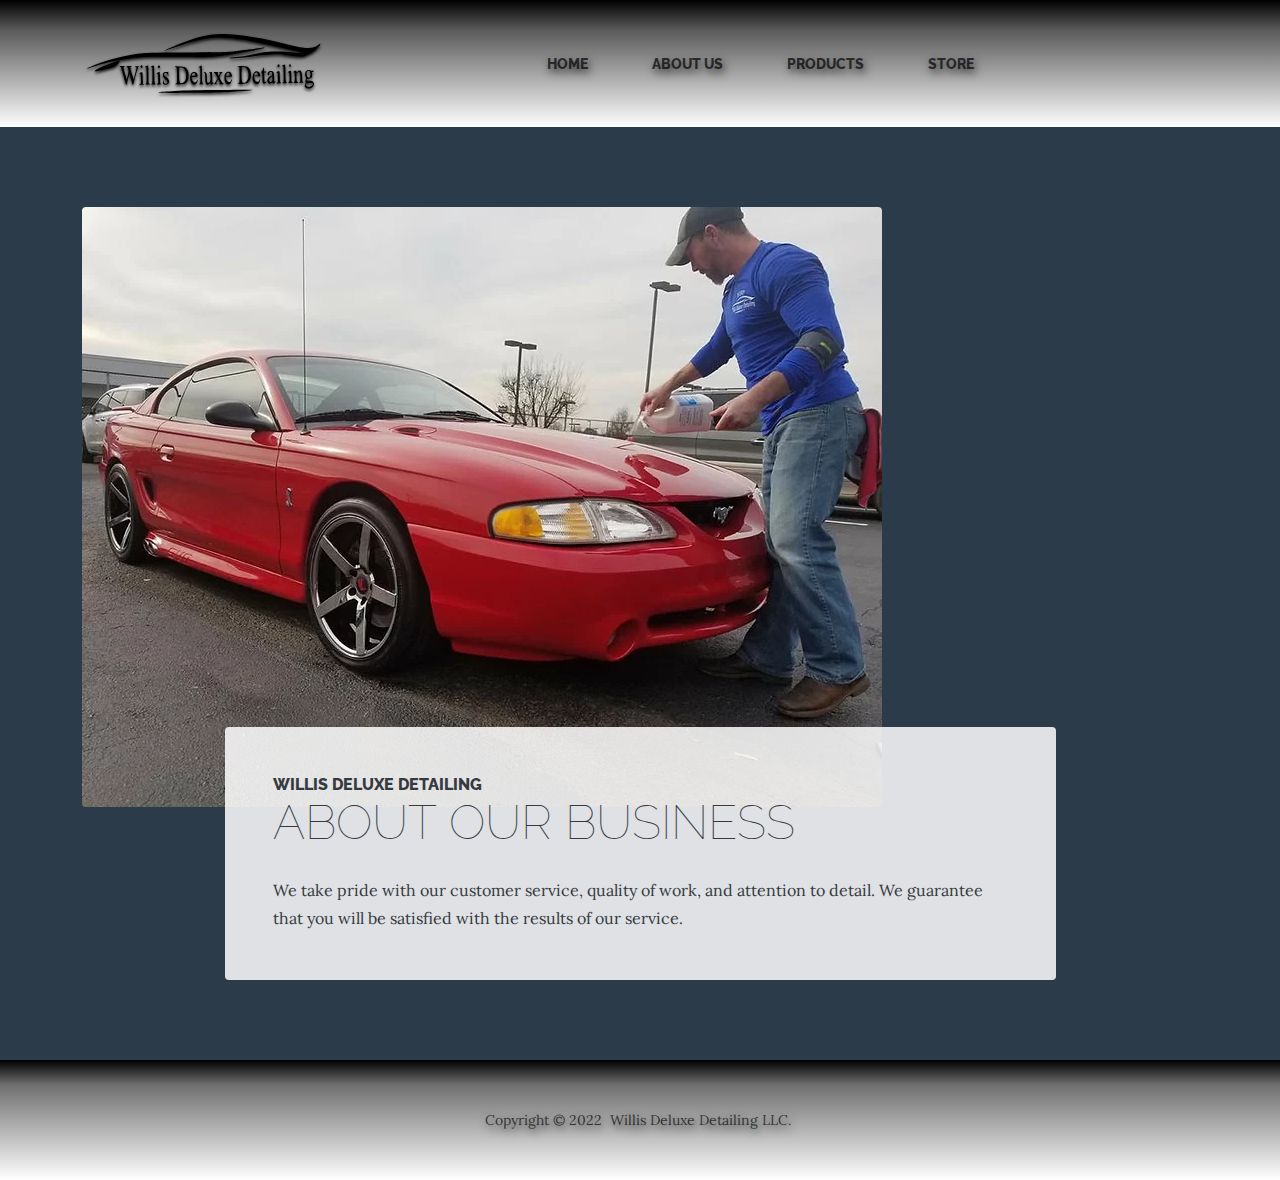
==== about.html @ 881afb6a "added website I created in bootstrap studio" ====
<!DOCTYPE html>
<html>

<head>
    <meta charset="utf-8">
    <meta name="viewport" content="width=device-width, initial-scale=1.0, shrink-to-fit=no">
    <title>About us - Willis Deluxe Detailing</title>
    <meta name="description" content="An exceptional car detail business in Dallas, Georgia.">
    <link rel="stylesheet" href="assets/bootstrap/css/bootstrap.min.css">
    <link rel="stylesheet" href="https://fonts.googleapis.com/css?family=Raleway:100,100i,200,200i,300,300i,400,400i,500,500i,600,600i,700,700i,800,800i,900,900i&amp;display=swap">
    <link rel="stylesheet" href="https://fonts.googleapis.com/css?family=Lora:400,400i,700,700i&amp;display=swap">
</head>

<body style="background: #2b3b4a;">
    <h1 class="text-center text-white d-none d-lg-block site-heading" style="margin: 0px;"><span class="site-heading-lower"></span></h1>
    <nav class="navbar navbar-dark navbar-expand-lg bg-dark py-lg-4" id="mainNav" style="background: linear-gradient(black 0%, rgb(91,91,91) 24%, white 100%), var(--bs-white);">
        <div class="container"><a class="navbar-brand text-uppercase d-lg-none text-expanded" href="#"></a><img class="img-fluid" src="assets/img/Willis_Deluxe_Detail_Logo.svg" style="width: 240px;"><button data-bs-toggle="collapse" class="navbar-toggler" data-bs-target="#navbarResponsive" style="border-color: rgb(255,255,255);"><span class="visually-hidden">Toggle navigation</span><span class="navbar-toggler-icon"></span></button>
            <div class="collapse navbar-collapse" id="navbarResponsive">
                <ul class="navbar-nav mx-auto">
                    <li class="nav-item"><a class="nav-link" href="index.html" style="color: rgba(4,4,4,0.7);text-shadow: 2px 4px 8px;">Home</a></li>
                    <li class="nav-item"><a class="nav-link" href="about.html" style="color: rgba(4,4,4,0.7);text-shadow: 2px 4px 8px;">About us</a></li>
                    <li class="nav-item"><a class="nav-link" href="products.html" style="text-shadow: 2px 4px 8px;color: rgba(4,4,4,0.7);">Products</a></li>
                    <li class="nav-item"><a class="nav-link" href="store.html" style="text-shadow: 2px 4px 8px;color: rgba(4,4,4,0.7);">Store</a></li>
                </ul>
            </div>
        </div>
    </nav>
    <section class="page-section about-heading">
        <div class="container"><img class="img-fluid rounded about-heading-img mb-3 mb-lg-0" src="assets/img/Willis_Deluxe_Detail_j.webp">
            <div class="about-heading-content">
                <div class="row">
                    <div class="col-lg-10 col-xl-9 mx-auto">
                        <div class="bg-faded rounded p-5">
                            <h2 class="section-heading mb-4"><span class="section-heading-upper">Willis Deluxe Detailing</span><span class="section-heading-lower">About Our business</span></h2>
                            <p></p>
                            <p class="mb-0">We take pride with our customer service, quality of work, and attention to detail. We guarantee that you will be satisfied with the results of our service.</p>
                        </div>
                    </div>
                </div>
            </div>
        </div>
    </section>
    <footer class="text-center footer text-faded py-5" style="background: linear-gradient(black, rgb(112,112,112) 21%, white), var(--bs-gray-700);">
        <div class="container">
            <p class="m-0 small" style="color: rgba(4,4,4,0.7);text-shadow: 2px 4px 8px;">Copyright&nbsp;© 2022&nbsp; Willis Deluxe Detailing LLC.&nbsp;</p>
        </div>
    </footer>
    <script src="assets/bootstrap/js/bootstrap.min.js"></script>
    <script src="assets/js/current-day.js"></script>
</body>

</html>
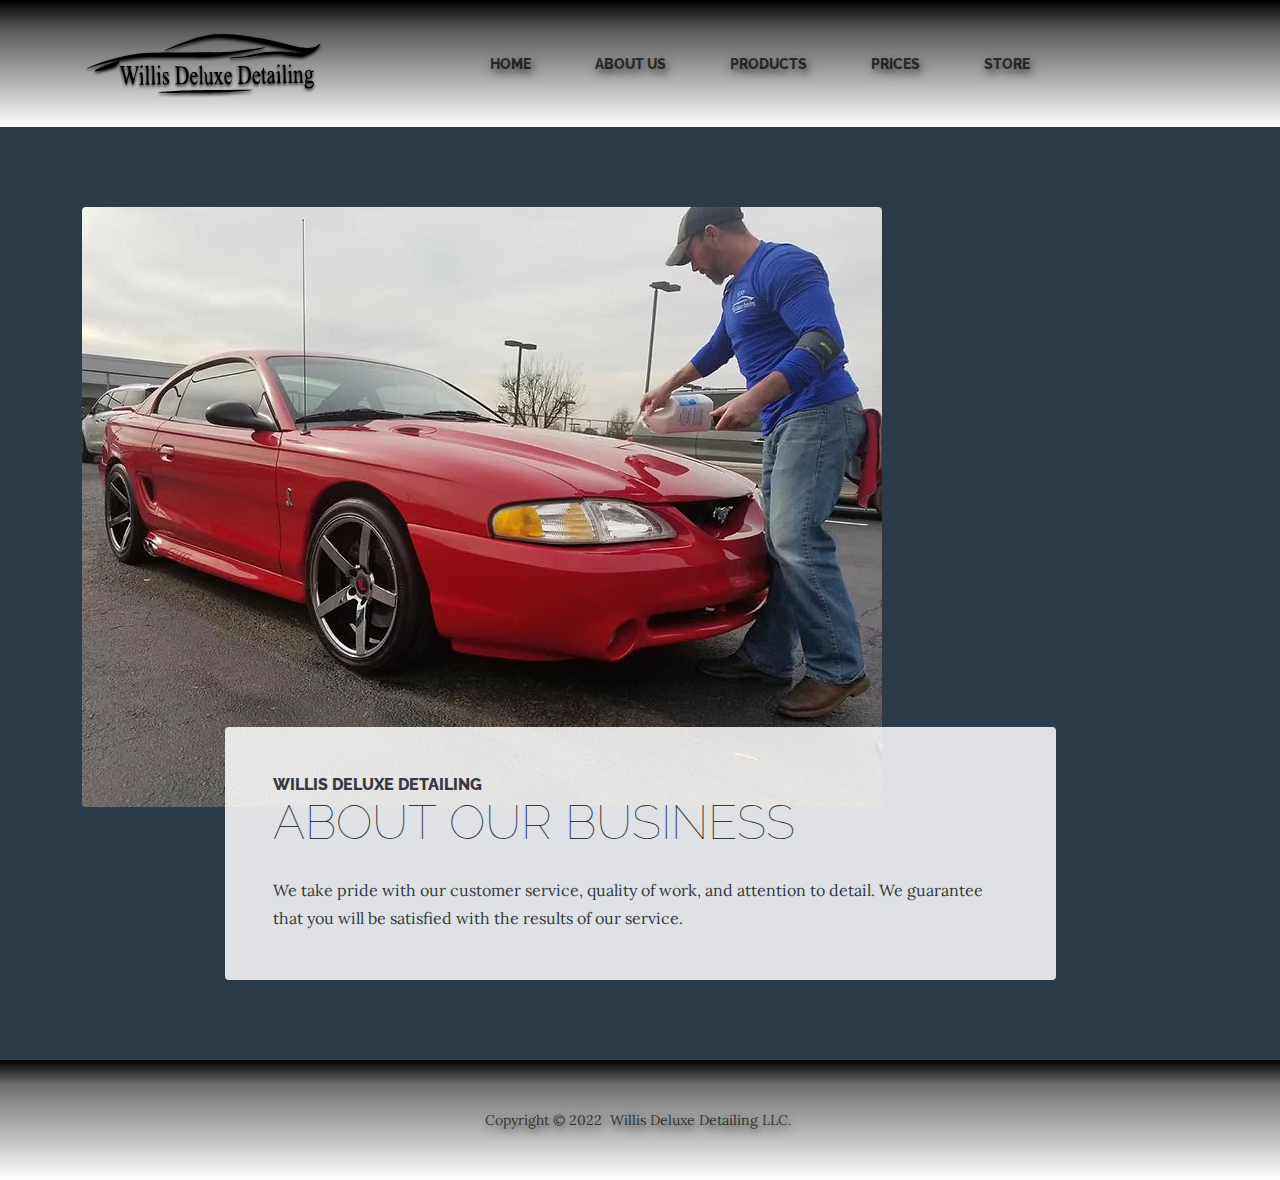
==== commit d459425f: "fixed broken link" ====
--- a/about.html
+++ b/about.html
@@ -20,6 +20,7 @@
                     <li class="nav-item"><a class="nav-link" href="index.html" style="color: rgba(4,4,4,0.7);text-shadow: 2px 4px 8px;">Home</a></li>
                     <li class="nav-item"><a class="nav-link" href="about.html" style="color: rgba(4,4,4,0.7);text-shadow: 2px 4px 8px;">About us</a></li>
                     <li class="nav-item"><a class="nav-link" href="products.html" style="text-shadow: 2px 4px 8px;color: rgba(4,4,4,0.7);">Products</a></li>
+                    <li class="nav-item"><a class="nav-link" href="prices.html" style="text-shadow: 2px 4px 8px;color: rgba(4,4,4,0.7);">Prices</a></li>
                     <li class="nav-item"><a class="nav-link" href="store.html" style="text-shadow: 2px 4px 8px;color: rgba(4,4,4,0.7);">Store</a></li>
                 </ul>
             </div>
